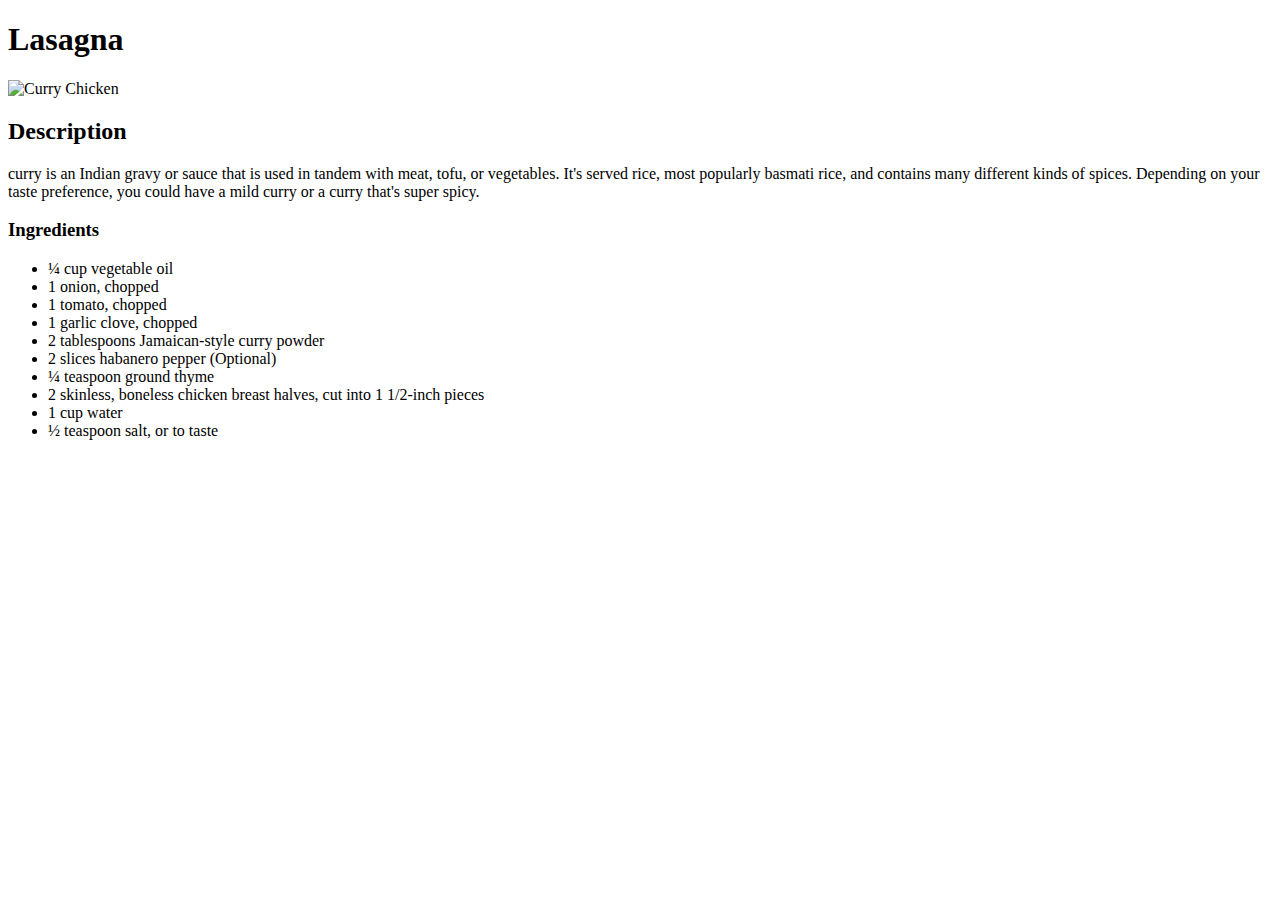
==== recipes/curry-chicken.html @ 886ea37a "Adding Secondary Recipe file to index" ====
<!DOCTYPE html>
<html lang="en">
    <head>
        <meta charset="UTF-8">
        <title>Curry Chicken Recipe</title>
    </head>
    <body>
        <h1>Lasagna</h1>
        <img src="https://hips.hearstapps.com/hmg-prod/images/190509-coconut-chicken-curry-157-1558039780.jpg"
        alt="Curry Chicken">
        <h2>Description</h2>
        <p> curry is an Indian gravy or sauce that is used in tandem with meat, 
            tofu, or vegetables. It's served rice, most popularly basmati rice, and 
            contains many different kinds of spices. Depending on your taste preference, 
            you could have a mild curry or a curry that's super spicy.</p>
        <h3>Ingredients</h3>
        <ul>
            <li>¼ cup vegetable oil</li>
            <li>1 onion, chopped</li>
            <li>1 tomato, chopped</li>
            <li>1 garlic clove, chopped</li>
            <li>2 tablespoons Jamaican-style curry powder</li>
            <li>2 slices habanero pepper (Optional)</li>
            <li>¼ teaspoon ground thyme</li>
            <li>2 skinless, boneless chicken breast halves, cut into 1 1/2-inch pieces</li>
            <li>1 cup water</li>
            <li>½ teaspoon salt, or to taste</li>
        </ul>   
    </body>
</html>
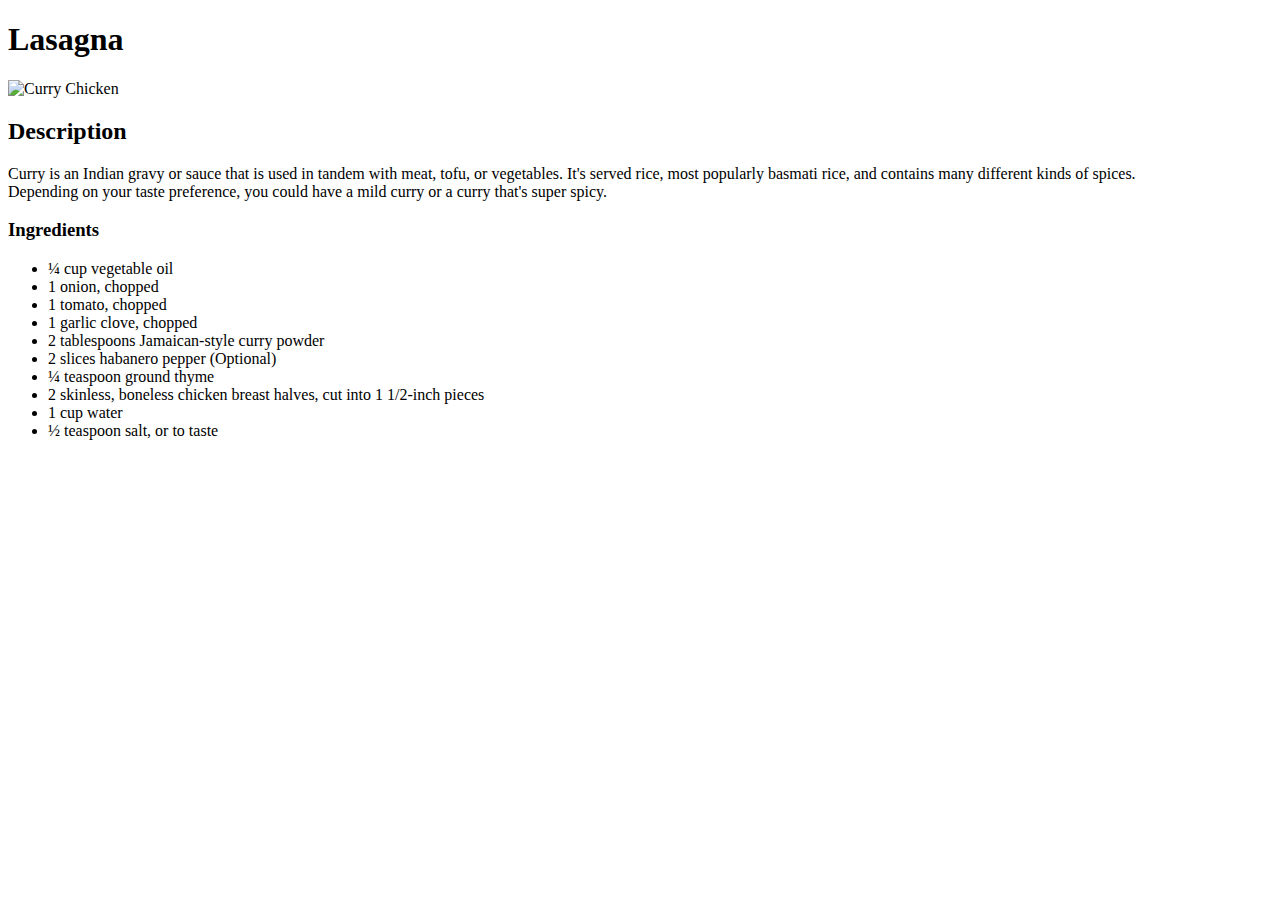
==== commit 439893f6: "Modifying paragraph layout in Curry Chicken" ====
--- a/recipes/curry-chicken.html
+++ b/recipes/curry-chicken.html
@@ -9,9 +9,11 @@
         <img src="https://hips.hearstapps.com/hmg-prod/images/190509-coconut-chicken-curry-157-1558039780.jpg"
         alt="Curry Chicken">
         <h2>Description</h2>
-        <p> curry is an Indian gravy or sauce that is used in tandem with meat, 
+        <p> Curry is an Indian gravy or sauce that is used in tandem with meat, 
             tofu, or vegetables. It's served rice, most popularly basmati rice, and 
-            contains many different kinds of spices. Depending on your taste preference, 
+            contains many different kinds of spices.
+            <br>
+            Depending on your taste preference, 
             you could have a mild curry or a curry that's super spicy.</p>
         <h3>Ingredients</h3>
         <ul>
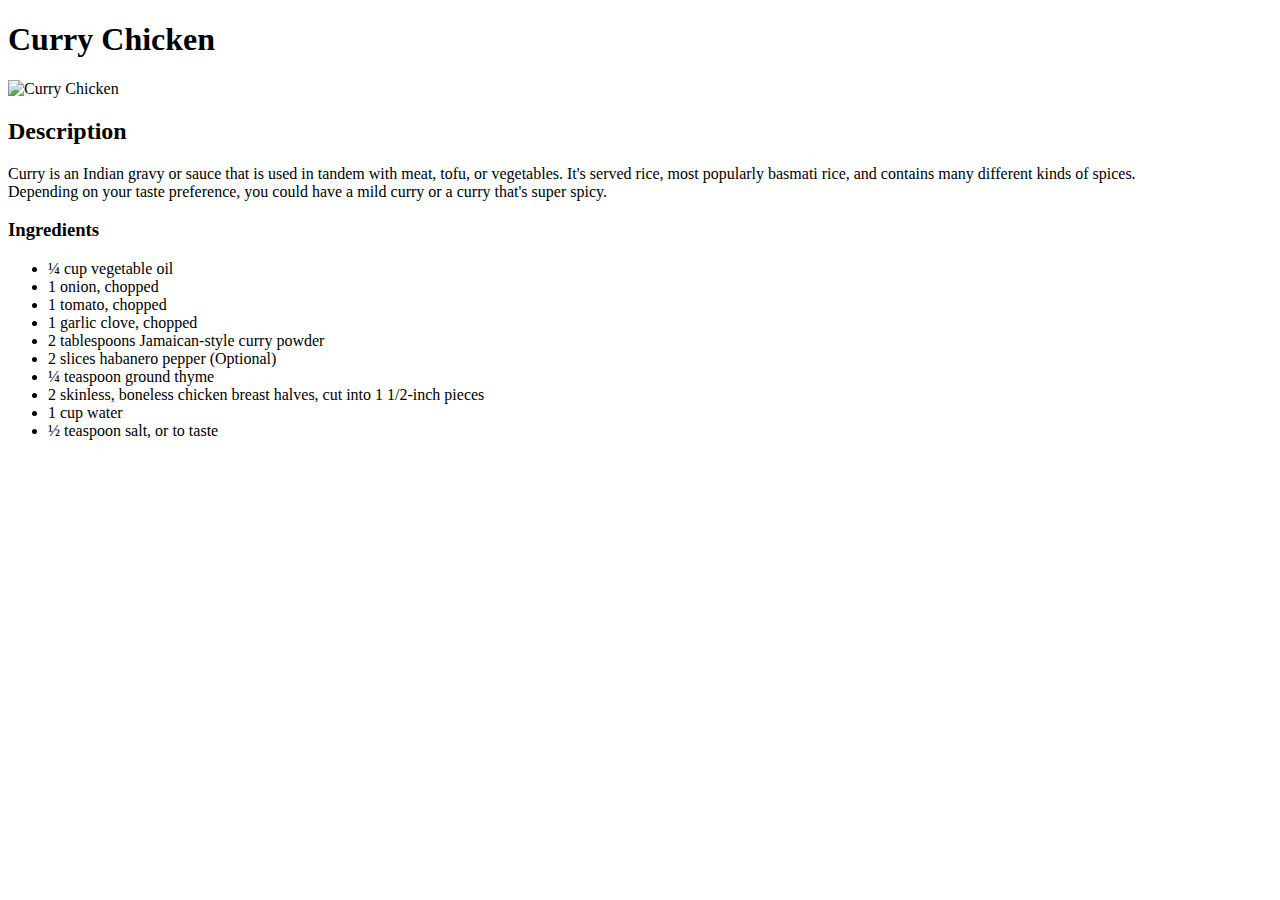
==== commit 98b2ef5c: "Correcting header for Curry Chicken" ====
--- a/recipes/curry-chicken.html
+++ b/recipes/curry-chicken.html
@@ -5,7 +5,7 @@
         <title>Curry Chicken Recipe</title>
     </head>
     <body>
-        <h1>Lasagna</h1>
+        <h1>Curry Chicken</h1>
         <img src="https://hips.hearstapps.com/hmg-prod/images/190509-coconut-chicken-curry-157-1558039780.jpg"
         alt="Curry Chicken">
         <h2>Description</h2>
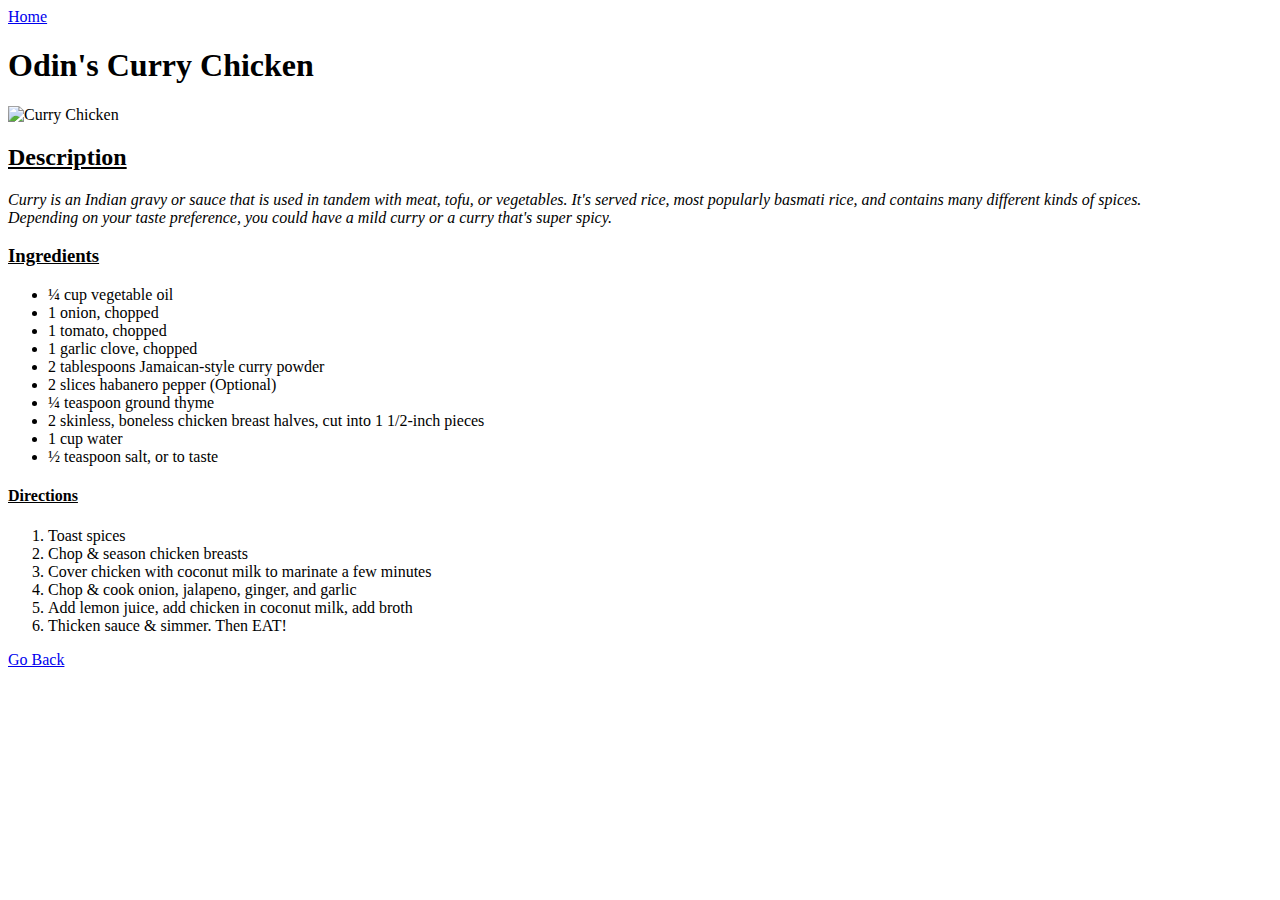
==== commit ca303b96: "Adding directions and links to curry chicken page" ====
--- a/recipes/curry-chicken.html
+++ b/recipes/curry-chicken.html
@@ -5,17 +5,20 @@
         <title>Curry Chicken Recipe</title>
     </head>
     <body>
-        <h1>Curry Chicken</h1>
+        <a href="../index.html">Home</a>
+        <h1><strong>Odin's Curry Chicken</strong></h1>
         <img src="https://hips.hearstapps.com/hmg-prod/images/190509-coconut-chicken-curry-157-1558039780.jpg"
-        alt="Curry Chicken">
-        <h2>Description</h2>
-        <p> Curry is an Indian gravy or sauce that is used in tandem with meat, 
+        alt="Curry Chicken"
+            width="800"
+            height="600"/>
+        <h2><u>Description</u></h2>
+        <p><em> Curry is an Indian gravy or sauce that is used in tandem with meat, 
             tofu, or vegetables. It's served rice, most popularly basmati rice, and 
             contains many different kinds of spices.
             <br>
             Depending on your taste preference, 
-            you could have a mild curry or a curry that's super spicy.</p>
-        <h3>Ingredients</h3>
+            you could have a mild curry or a curry that's super spicy.</em></p>
+        <h3><u>Ingredients</u></h3>
         <ul>
             <li>¼ cup vegetable oil</li>
             <li>1 onion, chopped</li>
@@ -27,6 +30,16 @@
             <li>2 skinless, boneless chicken breast halves, cut into 1 1/2-inch pieces</li>
             <li>1 cup water</li>
             <li>½ teaspoon salt, or to taste</li>
-        </ul>   
+        </ul>
+        <h4><u>Directions</u></h4>
+        <ol>
+            <li>Toast spices</li>
+            <li>Chop & season chicken breasts</li>
+            <li>Cover chicken with coconut milk to marinate a few minutes</li>
+            <li>Chop & cook onion, jalapeno, ginger, and garlic</li>
+            <li>Add lemon juice, add chicken in coconut milk, add broth</li>
+            <li>Thicken sauce & simmer. Then EAT!</li>
+        </ol>
+    <a href="../index.html">Go Back</a>   
     </body>
 </html>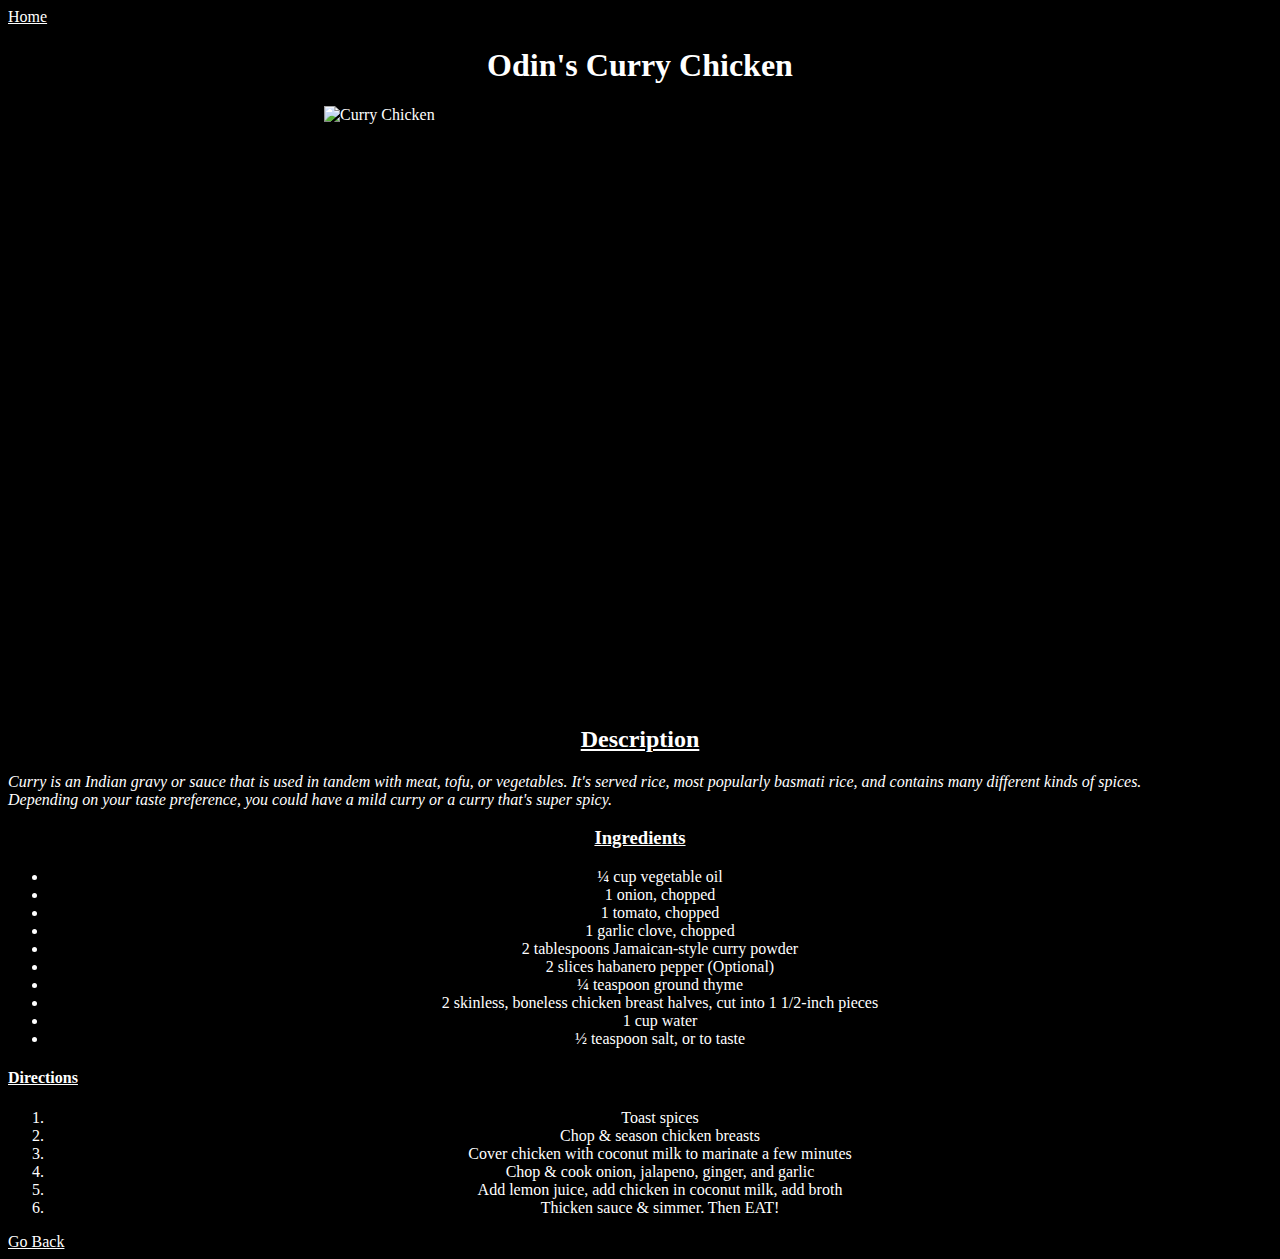
==== commit 56aae9b8: "Enabling Dark Mode" ====
--- a/recipes/curry-chicken.html
+++ b/recipes/curry-chicken.html
@@ -3,11 +3,12 @@
     <head>
         <meta charset="UTF-8">
         <title>Curry Chicken Recipe</title>
+        <link rel="stylesheet" href="../styles.css">
     </head>
-    <body>
+    <body class="bg">
         <a href="../index.html">Home</a>
         <h1><strong>Odin's Curry Chicken</strong></h1>
-        <img src="https://hips.hearstapps.com/hmg-prod/images/190509-coconut-chicken-curry-157-1558039780.jpg"
+        <img class="center" src="https://hips.hearstapps.com/hmg-prod/images/190509-coconut-chicken-curry-157-1558039780.jpg"
         alt="Curry Chicken"
             width="800"
             height="600"/>
--- a/styles.css
+++ b/styles.css
@@ -0,0 +1,29 @@
+.center{
+    display: block;
+    margin-left: auto;
+    margin-right: auto;
+    width: 50%;
+}
+
+.bg{
+    background-color: black;
+    color: white;
+}
+
+a{
+    color: white;
+}
+
+ul{
+    text-align:center;
+}
+
+li{
+    text-align: center;;
+}
+
+h1,
+h2,
+h3{
+    text-align: center;
+}
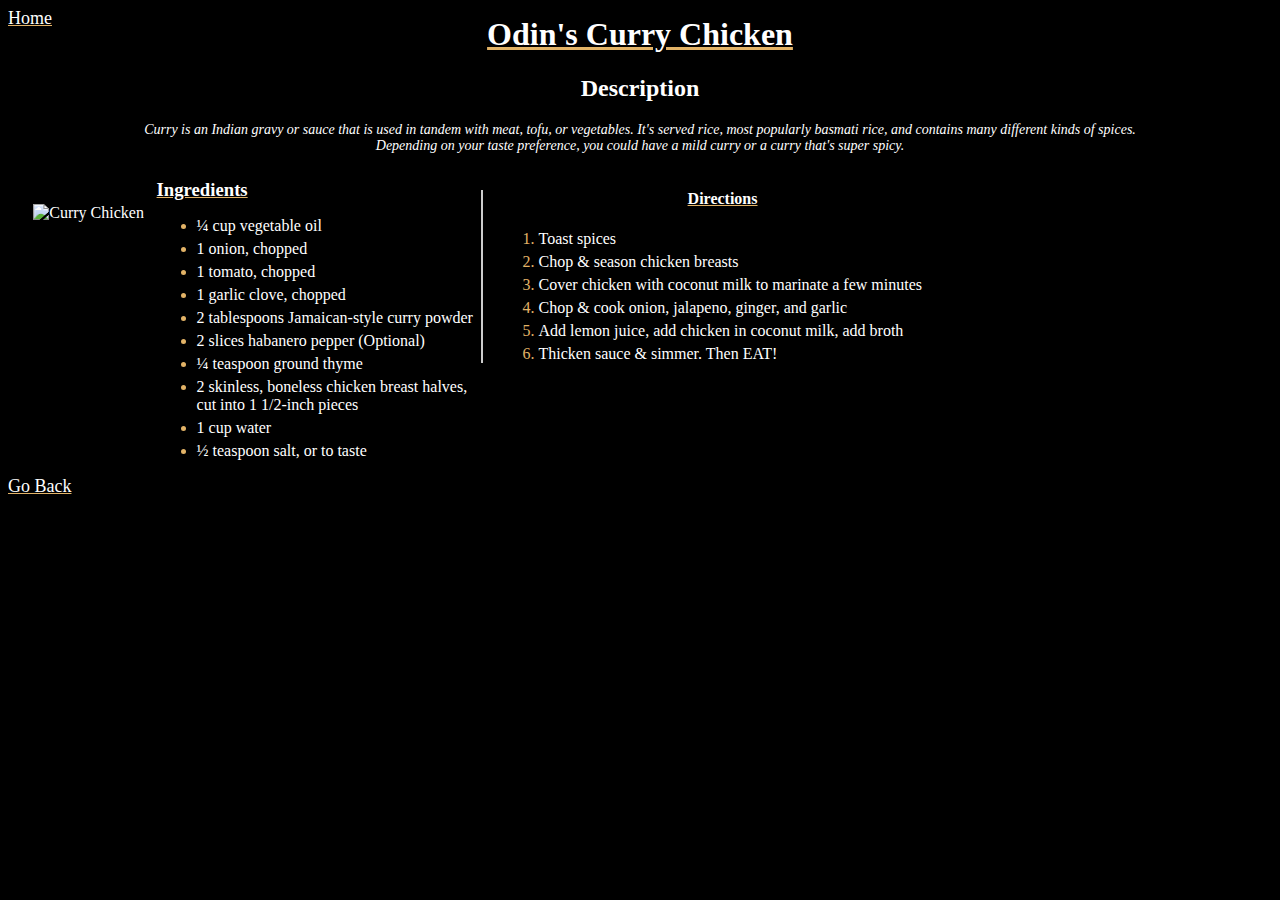
==== commit 4dd8dad8: "Adding styling to curry chicken" ====
--- a/recipes/curry-chicken.html
+++ b/recipes/curry-chicken.html
@@ -6,21 +6,26 @@
         <link rel="stylesheet" href="../styles.css">
     </head>
     <body class="bg">
-        <a href="../index.html">Home</a>
-        <h1><strong>Odin's Curry Chicken</strong></h1>
-        <img class="center" src="https://hips.hearstapps.com/hmg-prod/images/190509-coconut-chicken-curry-157-1558039780.jpg"
-        alt="Curry Chicken"
-            width="800"
-            height="600"/>
-        <h2><u>Description</u></h2>
-        <p><em> Curry is an Indian gravy or sauce that is used in tandem with meat, 
+        <a class="linkc" href="../index.html">Home</a>
+        <h1><strong><u>Odin's Curry Chicken</u></strong></h1>
+        <h2 class="page-las1"><b>Description</b></h2>
+        <p class="page-las1">
+            <div id="des">
+                <em> Curry is an Indian gravy or sauce that is used in tandem with meat, 
             tofu, or vegetables. It's served rice, most popularly basmati rice, and 
             contains many different kinds of spices.
             <br>
             Depending on your taste preference, 
             you could have a mild curry or a curry that's super spicy.</em></p>
-        <h3><u>Ingredients</u></h3>
-        <ul>
+                </div>
+                <img class="las" src="https://hips.hearstapps.com/hmg-prod/images/190509-coconut-chicken-curry-157-1558039780.jpg"
+                ALIGN="left" alt="Curry Chicken"
+                height="200"/>
+        <h3 class="page-las"><u>Ingredients</u></h3>
+        
+        <div class="b2b">
+        <div id="left">
+        <ul class="page-las">
             <li>¼ cup vegetable oil</li>
             <li>1 onion, chopped</li>
             <li>1 tomato, chopped</li>
@@ -32,7 +37,11 @@
             <li>1 cup water</li>
             <li>½ teaspoon salt, or to taste</li>
         </ul>
-        <h4><u>Directions</u></h4>
+            </div>
+        </div>
+        <div class="b2b">
+        <div id="right">
+            <h4><u>Directions</u></h4>
         <ol>
             <li>Toast spices</li>
             <li>Chop & season chicken breasts</li>
@@ -41,6 +50,9 @@
             <li>Add lemon juice, add chicken in coconut milk, add broth</li>
             <li>Thicken sauce & simmer. Then EAT!</li>
         </ol>
-    <a href="../index.html">Go Back</a>   
+        </div>
+        </div>    
+    <br>    
+    <a class="linkc" id="back" href="../index.html">Go Back</a>   
     </body>
 </html>--- a/styles.css
+++ b/styles.css
@@ -1,29 +1,107 @@
+/* styles below affect all pages */
+/* bg = body */
+.bg{
+    background-color: black;
+    color: white;
+}
+p{
+    text-align: center;
+}
+div{
+    text-align: center;
+}
+ol{
+    text-align:center;
+    list-style-position: inside;;
+}
+ol li::marker {
+    color: #e2b367;
+}
+ul li::marker {
+    color: #e2b367;
+}
+a{
+    color: white;
+}
+li{
+    text-align: left;
+    margin: 5px 0;
+}
+/* Header styles */
+h1,
+h2,
+h3,
+h4{
+    text-align: center;
+}
+h3{
+    margin-bottom: 0;
+}
+h1{
+    margin-top: -1%;
+}
+#back{
+    text-align: left;
+}
+u{
+    text-decoration-color: #e2b367;
+}
+.linkc{
+    text-decoration-color: #e2b367;
+    font-size: large;
+}
+/* back is the back button */
+/* End of index styles */ 
+/* index styles below */
+.index-list{
+    text-align:center;
+    list-style-position: inside;
+    transform: translateX(-1%);
+}
+/* center = image */
 .center{
     display: block;
     margin-left: auto;
     margin-right: auto;
-    width: 50%;
+    max-width: 100%;
+    transform: translateX(0.5%);
+    margin-bottom: 1%;
 }
-
-.bg{
-    background-color: black;
-    color: white;
+/* Start of LASAGNA */ 
+/* las = lasagna image*/
+.las{
+    padding-left: 2%;
+    padding-right: 1%;
+    padding-bottom: 0%;
+    padding-top: 2%;
+    max-width: 100%;
 }
-
-a{
-    color: white;
+#left {
+    text-align: left;;
+    width: 100%;
+    vertical-align: top;
 }
-
-ul{
-    text-align:center;
+#right{
+    text-align: left;
+    width: 150%;
+    vertical-align: top;
+    margin-top: -10%;
+    border-left: 2px double #cccccc;
+   }
+.page-las{
+    text-align: left;;
 }
-
-li{
-    text-align: center;;
+#des{
+    font-size: 14px;
+    margin-bottom: 2%;
 }
-
-h1,
-h2,
-h3{
+.page-las1{
     text-align: center;
 }
+.b2b{
+    display: inline-block;
+    width: 320px;
+    vertical-align: top;
+}
+/* Start of CURRY CHICKEN */
+}